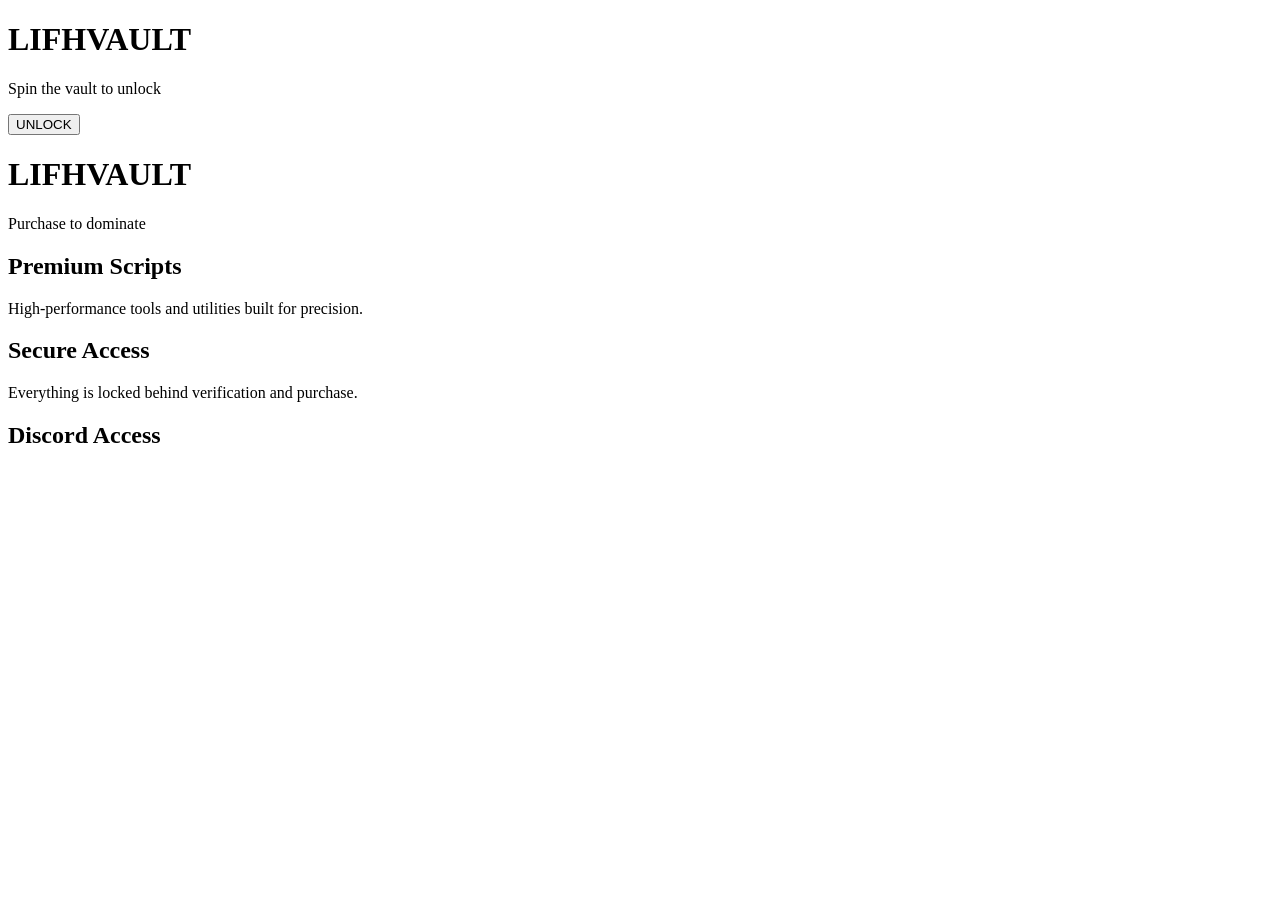
==== LifhVault Index.html @ bcec9ce2 "Rename LifhVault Index.txt to LifhVault Index.html" ====
<!DOCTYPE html>
<html lang="en">
<head>
  <meta charset="UTF-8" />
  <meta name="viewport" content="width=device-width, initial-scale=1.0"/>
  <title>LifhVault</title>
  <link rel="stylesheet" href="styles.css">
</head>

<body>

<!-- VAULT SCREEN -->
<div id="vaultScreen" class="vault-screen">
  <div class="vault-box">
    <h1 class="logo">LIFHVAULT</h1>
    <p class="subtitle">Spin the vault to unlock</p>

    <div class="wheel-container">
      <div id="wheel" class="wheel"></div>
    </div>

    <button class="unlock-btn" onclick="unlockVault()">
      UNLOCK
    </button>
  </div>
</div>

<!-- MAIN SITE -->
<div id="mainSite" class="main hidden">

  <header>
    <h1>LIFHVAULT</h1>
    <p class="tagline">Purchase to dominate</p>
  </header>

  <section class="grid">

    <div class="card">
      <h2>Premium Scripts</h2>
      <p>High-performance tools and utilities built for precision.</p>
    </div>

    <div class="card">
      <h2>Secure Access</h2>
      <p>Everything is locked behind verification and purchase.</p>
    </div>

    <div class="card discord">
      <h2>Discord Access</h2>

      <!-- Replace with your server ID -->
      <iframe
        src="https://discord.com/widget?id=YOUR_SERVER_ID&theme=dark"
        allowtransparency="true"
        frameborder="0">
      </iframe>

    </div>

  </section>

</div>

<script src="script.js"></script>
</body>
</html>
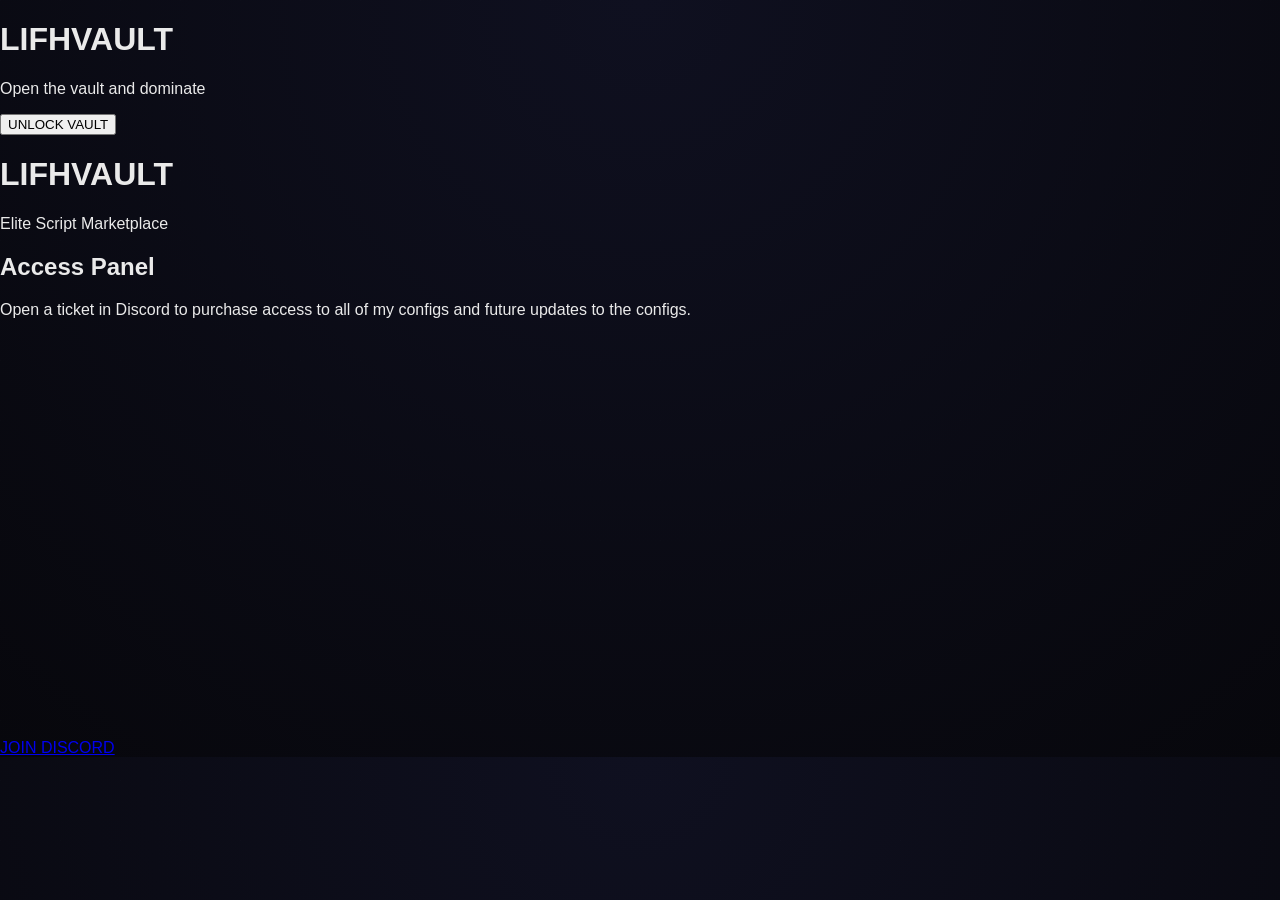
==== commit 6de1b02e: "Update LifhVault Index.html" ====
--- a/LifhVault Index.html
+++ b/LifhVault Index.html
@@ -4,63 +4,53 @@
   <meta charset="UTF-8" />
   <meta name="viewport" content="width=device-width, initial-scale=1.0"/>
   <title>LifhVault</title>
-  <link rel="stylesheet" href="styles.css">
+  <link rel="stylesheet" href="style.css">
 </head>
 
 <body>
+  <div class="bg"></div>
 
-<!-- VAULT SCREEN -->
-<div id="vaultScreen" class="vault-screen">
-  <div class="vault-box">
-    <h1 class="logo">LIFHVAULT</h1>
-    <p class="subtitle">Spin the vault to unlock</p>
+  <!-- VAULT ENTRY SCREEN -->
+  <div id="entryScreen" class="center">
+    <div class="vault-box">
+      <h1 class="title">LIFHVAULT</h1>
+      <p class="subtitle">Open the vault and dominate</p>
 
-    <div class="wheel-container">
-      <div id="wheel" class="wheel"></div>
+      <div class="wheel-container">
+        <div class="wheel" id="wheel"></div>
+      </div>
+
+      <button onclick="enterVault()" class="enter-btn">
+        UNLOCK VAULT
+      </button>
     </div>
+  </div>
 
-    <button class="unlock-btn" onclick="unlockVault()">
-      UNLOCK
-    </button>
-  </div>
-</div>
+  <!-- MAIN SITE -->
+  <div id="mainSite" class="hidden">
+    <header>
+      <h1>LIFHVAULT</h1>
+      <p class="glow">Elite Script Marketplace</p>
+    </header>
 
-<!-- MAIN SITE -->
-<div id="mainSite" class="main hidden">
+    <section class="panel">
+      <h2>Access Panel</h2>
+      <p>Open a ticket in Discord to purchase access to all of my configs and future updates to the configs.</p>
 
-  <header>
-    <h1>LIFHVAULT</h1>
-    <p class="tagline">Purchase to dominate</p>
-  </header>
-
-  <section class="grid">
-
-    <div class="card">
-      <h2>Premium Scripts</h2>
-      <p>High-performance tools and utilities built for precision.</p>
-    </div>
-
-    <div class="card">
-      <h2>Secure Access</h2>
-      <p>Everything is locked behind verification and purchase.</p>
-    </div>
-
-    <div class="card discord">
-      <h2>Discord Access</h2>
-
-      <!-- Replace with your server ID -->
-      <iframe
+      <iframe 
         src="https://discord.com/widget?id=YOUR_SERVER_ID&theme=dark"
+        width="100%"
+        height="400"
         allowtransparency="true"
         frameborder="0">
       </iframe>
 
-    </div>
+      <a class="buy-btn" href="https://discord.com" target="_blank">
+        JOIN DISCORD
+      </a>
+    </section>
+  </div>
 
-  </section>
-
-</div>
-
-<script src="script.js"></script>
+  <script src="script.js"></script>
 </body>
 </html>
--- a/style.css
+++ b/style.css
@@ -0,0 +1,115 @@
+body {
+  margin: 0;
+  font-family: Arial, sans-serif;
+  background: radial-gradient(circle at top, #0f1020, #07070c);
+  color: #eaeaea;
+  overflow-x: hidden;
+}
+
+body::before {
+  content: "";
+  position: fixed;
+  inset: 0;
+  background-image: linear-gradient(rgba(255,255,255,0.04) 1px, transparent 1px),
+                    linear-gradient(90deg, rgba(255,255,255,0.04) 1px, transparent 1px);
+  background-size: 60px 60px;
+  opacity: 0.15;
+  pointer-events: none;
+}
+
+:root {
+  --accent: #7c3aed;
+  --accent2: #22d3ee;
+}
+
+.container { width: 90%; max-width: 1100px; margin: auto; }
+
+nav {
+  display:flex; justify-content:space-between; align-items:center;
+  padding:24px 0;
+}
+
+.logo {
+  font-weight:bold;
+  letter-spacing:3px;
+  font-size:14px;
+  text-shadow:0 0 12px var(--accent);
+}
+
+.btn {
+  padding:10px 16px;
+  border-radius:10px;
+  border:1px solid rgba(255,255,255,0.1);
+  background:rgba(255,255,255,0.05);
+  color:#fff;
+  cursor:pointer;
+}
+
+.btn:hover {
+  box-shadow:0 0 25px rgba(124,58,237,0.5);
+  transform:scale(1.05);
+}
+
+.hero {
+  text-align:center;
+  padding:120px 20px 80px;
+}
+
+.hero h1 {
+  font-size:52px;
+  background:linear-gradient(90deg,var(--accent),var(--accent2));
+  -webkit-background-clip:text;
+  -webkit-text-fill-color:transparent;
+  animation:glitch 2.5s infinite;
+}
+
+@keyframes glitch {
+  0% { text-shadow: 2px 2px #7c3aed, -2px -2px #22d3ee; }
+  50% { text-shadow: -2px 2px #22d3ee, 2px -2px #7c3aed; }
+  100% { text-shadow: 2px 2px #7c3aed, -2px -2px #22d3ee; }
+}
+
+.grid {
+  display:grid;
+  grid-template-columns:repeat(auto-fit,minmax(240px,1fr));
+  gap:18px;
+  margin-top:40px;
+}
+
+.card {
+  padding:20px;
+  border-radius:14px;
+  background:rgba(255,255,255,0.04);
+  border:1px solid rgba(255,255,255,0.08);
+  transition:0.3s;
+}
+
+.card:hover {
+  transform:translateY(-6px);
+  box-shadow:0 0 30px rgba(124,58,237,0.15);
+}
+
+.footer {
+  margin-top:70px;
+  text-align:center;
+  opacity:0.5;
+  font-size:12px;
+}
+
+.modal-bg {
+  position:fixed;
+  inset:0;
+  background:rgba(0,0,0,0.7);
+  display:none;
+  justify-content:center;
+  align-items:center;
+}
+
+.modal {
+  background:#12121a;
+  padding:20px;
+  border-radius:12px;
+  width:90%;
+  max-width:400px;
+  border:1px solid rgba(255,255,255,0.1);
+}
